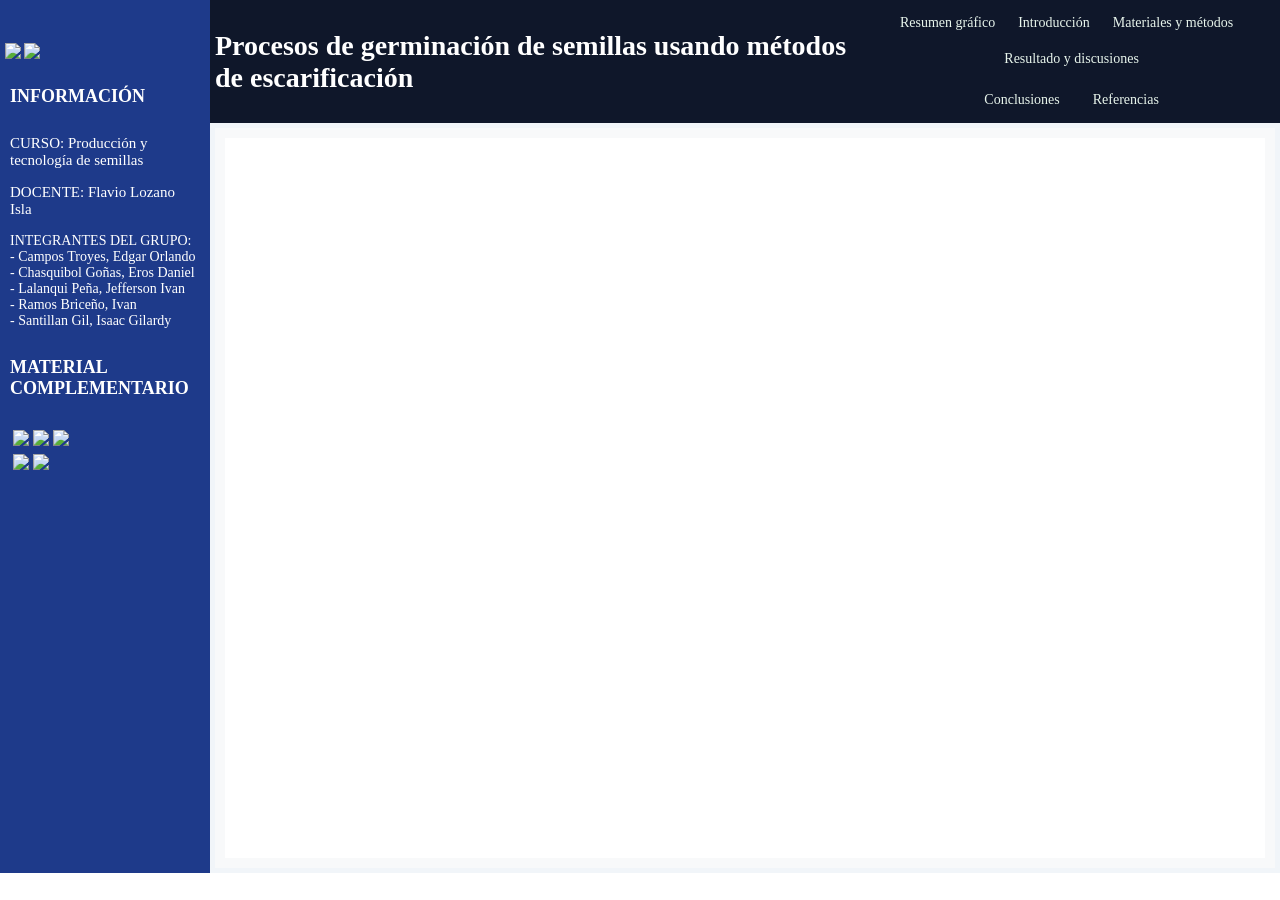
==== docs/index.html @ 8357e195 "Update index.html" ====
<!DOCTYPE html>
<html lang="es">

<head>
<meta charset="UTF-8">
<title>Escarificación</title>

<style>
body {
  margin: 0;
  font-family: Tinos, Tinos;
  background: #FFFFFF;
  font-size: 12px;
  
}

/* Layout general */
.layout {
  display: flex;
  width: 100%;
  min-height: 97vh;
}

/* Sidebar izquierda (fuera del azul) */
.sidebar {
  width: 200px;
  background: #1E3A8A;
  padding: 5px;
}

.sidebar h3 {
  background: #1E3A8A;
  padding: 5px;
}

.box {
  background: #1E3A8A;
  padding: 5px;
  margin: 5px 0;
}

/* Zona derecha (azul) */
.main-area {
  flex: 1;
  background: #F1F5F9;
  display: flex;
  flex-direction: column;
}

/* Barra superior */
.top-bar {
  background: #0F172A;
  padding: 5px;
  display: flex;
  align-items: center;
  position: sticky;
  top: 0;
}

/* Menú */
.menu a {
  background: #0F172A;
  color: white;
  padding: 5px;
  margin: 5px;
  text-decoration: none;
  display: inline-block;
}

/* Contenido */
.content {
  flex: 1;
  padding: 5px;
  display: flex; 
}

/* Caja blanca */
.paper {
  background: #F8F9FA;
  padding: 10px;
  width: 100%;
  flex: 1;
  display: flex;
  box-sizing: border-box;
}

/* Scroll suave */
html {
  scroll-behavior: smooth;
}

/* Espaciado */
h2 {
  margin-top: 10px;
}
</style>

</head>

<body>

<div class="layout">

  <!-- COLUMNA IZQUIERDA -->
  <aside class="sidebar">

    <h3></h3>
  <img src="https://upload.wikimedia.org/wikipedia/commons/9/95/Logo-2016-solo-ok.png" width="70">
    
  <img src="https://raw.githubusercontent.com/VICHAS-234/logos/refs/heads/main/ing-agronoma.png" width="70">

     <h3 style="font-size:18px; color: #FFFFFF;"> INFORMACIÓN</h3>

<div class="box" style="font-size:15px; color: #FFFFFF;">
  CURSO: Producción y tecnología de semillas
</div>

<div class="box" style="font-size:15px; color: #FFFFFF;">
  DOCENTE: Flavio Lozano Isla
</div>
<div class="box" style="font-size:14px; color: #FFFFFF;">
  INTEGRANTES DEL GRUPO:
  <br>- Campos Troyes, Edgar Orlando
  <br>- Chasquibol Goñas, Eros Daniel
  <br>- Lalanqui Peña, Jefferson Ivan
  <br>- Ramos Briceño, Ivan
  <br>- Santillan Gil, Isaac Gilardy
</div>


<h3 style="font-size:18px; color: #FFFFFF;"> MATERIAL COMPLEMENTARIO</h3>

<div class="box">

  <table>
    <tr>

       <td>
        <a href="https://docs.google.com/document/d/1ICAiqg4wwwSi24-wrgR5gp1tDRnncDySjDZf6xn9cgI/edit?tab=t.0"
           target="_blank"
           title="Informe">
          <img src="https://upload.wikimedia.org/wikipedia/commons/1/18/Google_Docs_icon_%282026%29.svg" width="35">
        </a>
      </td>

    <td>
        <a href="https://docs.google.com/spreadsheets/d/1I2GF6kSyilaZwi7kzY1iLJfPXlWKYuiNDqL3lsMwn_M/edit?gid=87393723#gid=87393723"
           target="_blank"
           title="Base de datos">
          <img src="https://upload.wikimedia.org/wikipedia/commons/a/ae/Google_Sheets_2020_Logo.svg" width="35">
        </a>
      </td>

     <td>
        <a href="https://docs.google.com/presentation/d/1wwmK00ToGYvH066HcUhkLBRCa0SQGbjWNfb_a9LNJxE/edit?slide=id.p#slide=id.p"
           target="_blank"
           title="Presentación">
          <img src="https://upload.wikimedia.org/wikipedia/commons/1/16/Google_Slides_2020_Logo.svg" width="35">
        </a>
      </td>
    </tr>


    <tr>
      <td>
        <a href="https://drive.google.com/drive/folders/1ioA1UBioz4z9OZMa0eZK5O2WFGxjca4O"
           target="_blank"
           title="Archivos complementarios">
          <img src="https://upload.wikimedia.org/wikipedia/commons/1/12/Google_Drive_icon_%282020%29.svg" width="35">
        </a>
      </td>

        <td>
        <a href="https://github.com/EOCT-234/Semillas_3"
           target="_blank"
           title="Repositorio">
          <img src="https://upload.wikimedia.org/wikipedia/commons/c/c2/GitHub_Invertocat_Logo.svg" width="35">
        </a>
      </td>
    </tr>

  </table>
</div>

</aside>

  <!-- ZONA DERECHA -->
  <div class="main-area">

    <header class="top-bar">

  <h1 style= "font-size:28px; color:  #ffffff;">Procesos de germinación de semillas usando métodos de escarificación</h1>

  <nav class="menu" style="text-align:center;">

  <!-- FILA 1 -->
  <div>
     <a href="resumen.html"  target="contenido"  style="font-size:14px; color:#e8f5ec;"> Resumen gráfico </a>
    <a href="introduccion.html"  target="contenido" style="font-size:14px; color:#e8f5ec;">Introducción</a>
    <a href="materiales_metodos.html"  target="contenido" style="font-size:14px; color:#e8f5ec; margin-right:15px;">Materiales y métodos</a>
    <a href="resultados_discusiones"  target="contenido" style="font-size:14px; color:#e8f5ec;">Resultado y discusiones</a>
  </div>

  <!-- FILA 2 -->
  <div style="margin-top:5px;">
    <a href="conclusiones.html"  target="contenido" style="font-size:14px; color:#e8f5ec; margin-right:15px;">Conclusiones</a>
    <a href="referencias.html"  target="contenido" style="font-size:14px; color:#e8f5ec;">Referencias</a>
  </div>

</nav>

</header>

    <main class="content">
      <div class="paper">
<iframe name="contenido"
        src="resumen.html"
        style="width:100%; height:100%; border:none;">
</iframe>
        
        
      </div>
    </main>

  </div>

</div>

</body>
</html>
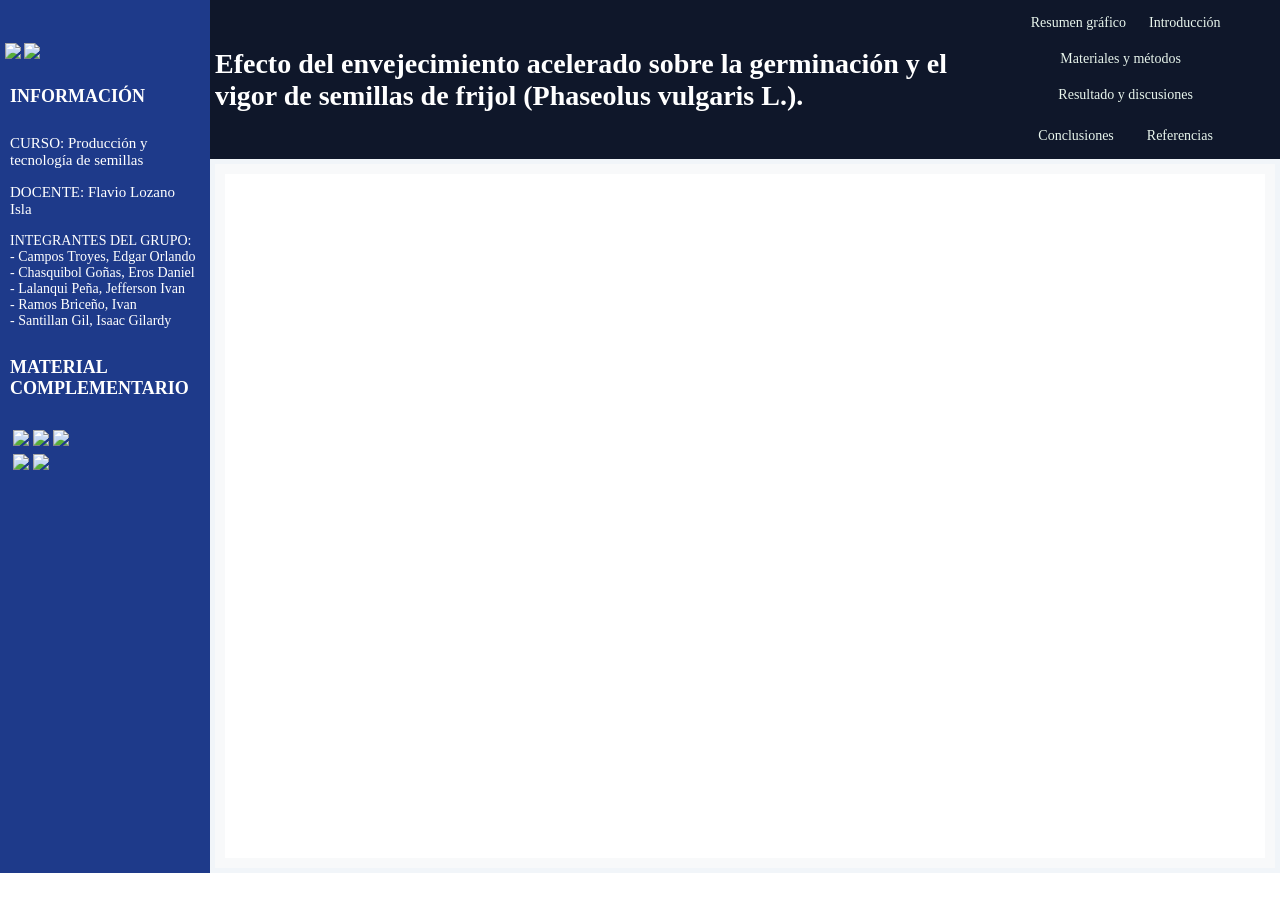
==== commit 29791bd7: "Update index.html" ====
--- a/docs/index.html
+++ b/docs/index.html
@@ -3,7 +3,7 @@
 
 <head>
 <meta charset="UTF-8">
-<title>Escarificación</title>
+<title>Semillas_3</title>
 
 <style>
 body {
@@ -189,7 +189,7 @@
 
     <header class="top-bar">
 
-  <h1 style= "font-size:28px; color:  #ffffff;">Procesos de germinación de semillas usando métodos de escarificación</h1>
+  <h1 style= "font-size:28px; color:  #ffffff;">Efecto del envejecimiento acelerado sobre la germinación y el vigor de semillas de frijol (Phaseolus vulgaris L.).</h1>
 
   <nav class="menu" style="text-align:center;">
 
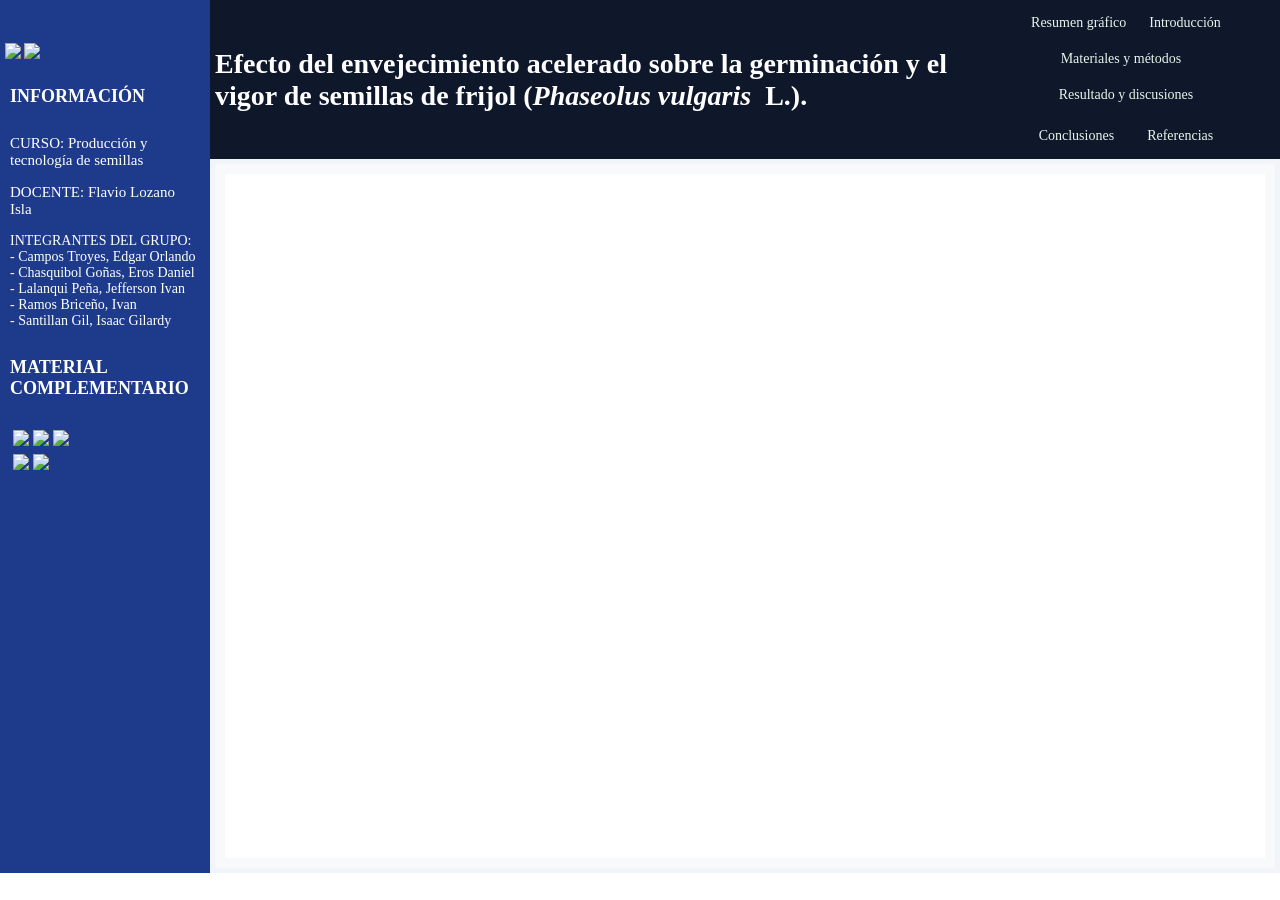
==== commit 4306a12b: "Update index.html" ====
--- a/docs/index.html
+++ b/docs/index.html
@@ -189,7 +189,8 @@
 
     <header class="top-bar">
 
-  <h1 style= "font-size:28px; color:  #ffffff;">Efecto del envejecimiento acelerado sobre la germinación y el vigor de semillas de frijol (Phaseolus vulgaris L.).</h1>
+  <h1 style= "font-size:28px; color:  #ffffff;">Efecto del envejecimiento acelerado sobre la germinación y el vigor de semillas de frijol 
+                                                 (<em>Phaseolus vulgaris</em>&nbsp; L.).</h1>
 
   <nav class="menu" style="text-align:center;">
 
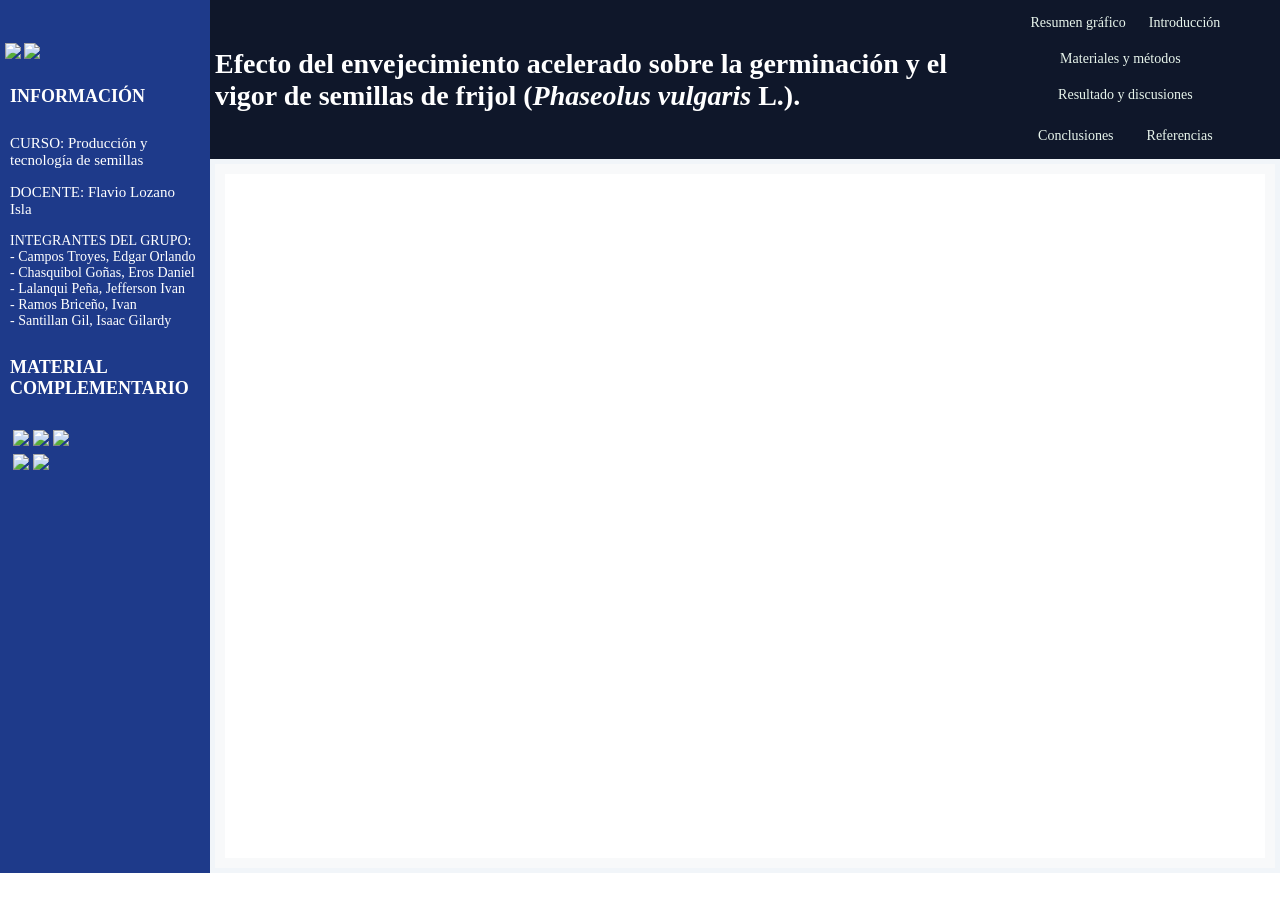
==== commit 977ce169: "Update index.html" ====
--- a/docs/index.html
+++ b/docs/index.html
@@ -190,7 +190,7 @@
     <header class="top-bar">
 
   <h1 style= "font-size:28px; color:  #ffffff;">Efecto del envejecimiento acelerado sobre la germinación y el vigor de semillas de frijol 
-                                                 (<em>Phaseolus vulgaris</em>&nbsp; L.).</h1>
+                                                 (<em>Phaseolus vulgaris</em>&nbsp;L.).</h1>
 
   <nav class="menu" style="text-align:center;">
 
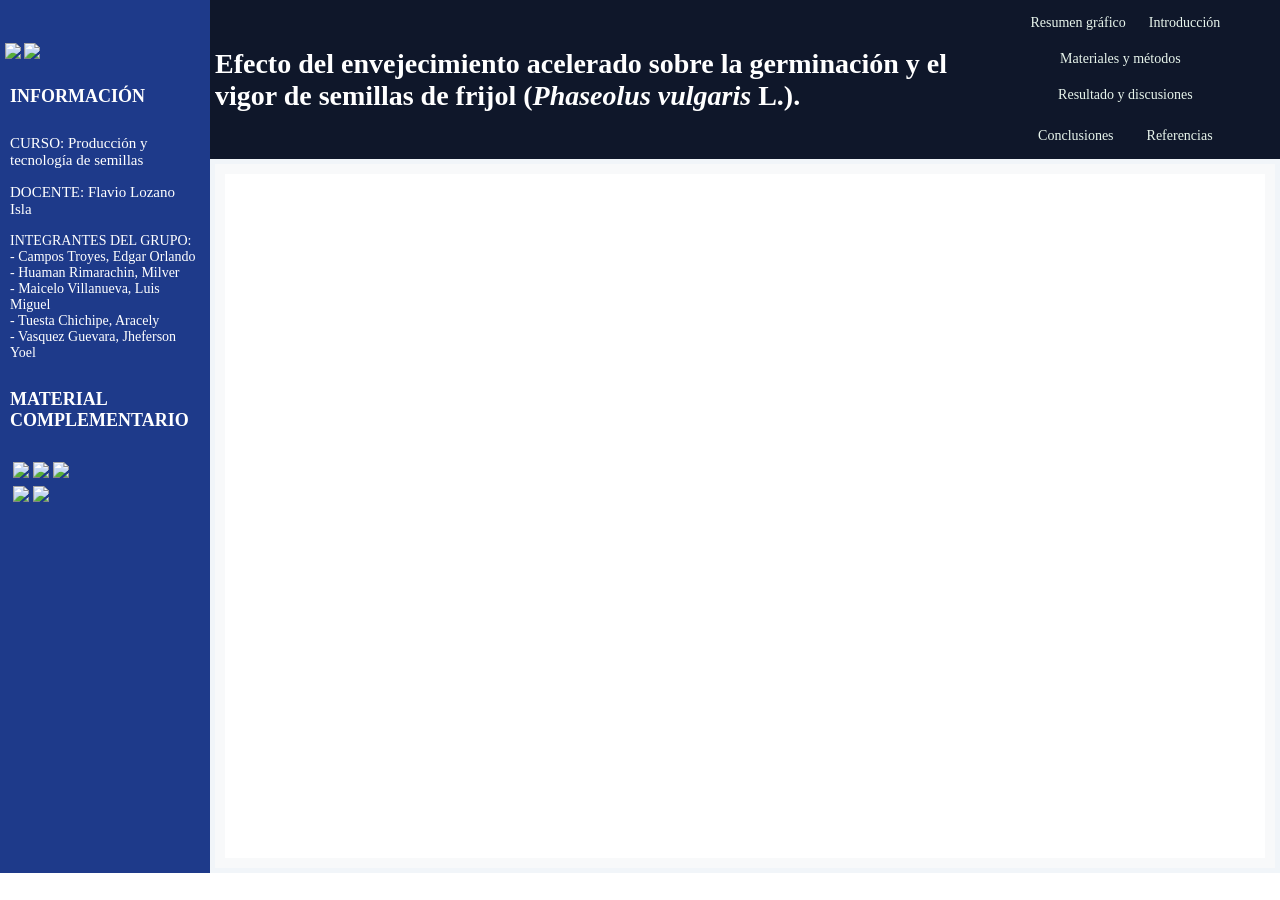
==== commit 410df08e: "Update index.html" ====
--- a/docs/index.html
+++ b/docs/index.html
@@ -121,10 +121,10 @@
 <div class="box" style="font-size:14px; color: #FFFFFF;">
   INTEGRANTES DEL GRUPO:
   <br>- Campos Troyes, Edgar Orlando
-  <br>- Chasquibol Goñas, Eros Daniel
-  <br>- Lalanqui Peña, Jefferson Ivan
-  <br>- Ramos Briceño, Ivan
-  <br>- Santillan Gil, Isaac Gilardy
+  <br>- Huaman Rimarachin, Milver
+  <br>- Maicelo Villanueva, Luis Miguel
+  <br>- Tuesta Chichipe, Aracely
+  <br>- Vasquez Guevara, Jheferson Yoel
 </div>
 
 
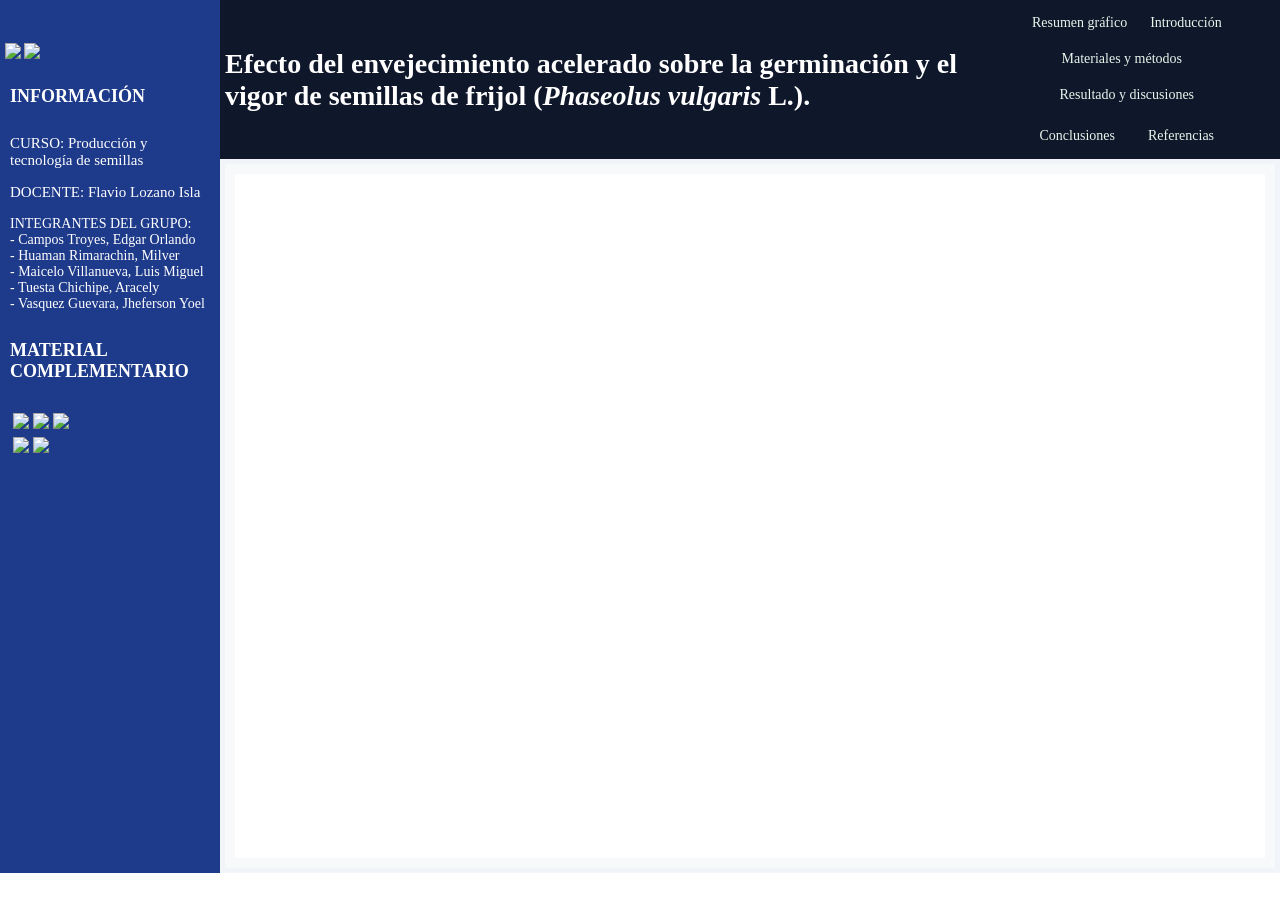
==== commit e48d75ac: "Update index.html" ====
--- a/docs/index.html
+++ b/docs/index.html
@@ -23,7 +23,7 @@
 
 /* Sidebar izquierda (fuera del azul) */
 .sidebar {
-  width: 200px;
+  width: 210px;
   background: #1E3A8A;
   padding: 5px;
 }
@@ -165,8 +165,8 @@
       <td>
         <a href="https://drive.google.com/drive/folders/1ioA1UBioz4z9OZMa0eZK5O2WFGxjca4O"
            target="_blank"
-           title="Archivos complementarios">
-          <img src="https://upload.wikimedia.org/wikipedia/commons/1/12/Google_Drive_icon_%282020%29.svg" width="35">
+           title="Drive">
+          <img src="https://upload.wikimedia.org/wikipedia/commons/1/12/Google_Drive_icon_%282020%29.svg" width="45">
         </a>
       </td>
 
@@ -174,7 +174,7 @@
         <a href="https://github.com/EOCT-234/Semillas_3"
            target="_blank"
            title="Repositorio">
-          <img src="https://upload.wikimedia.org/wikipedia/commons/c/c2/GitHub_Invertocat_Logo.svg" width="35">
+          <img src="https://upload.wikimedia.org/wikipedia/commons/c/c2/GitHub_Invertocat_Logo.svg" width="45">
         </a>
       </td>
     </tr>
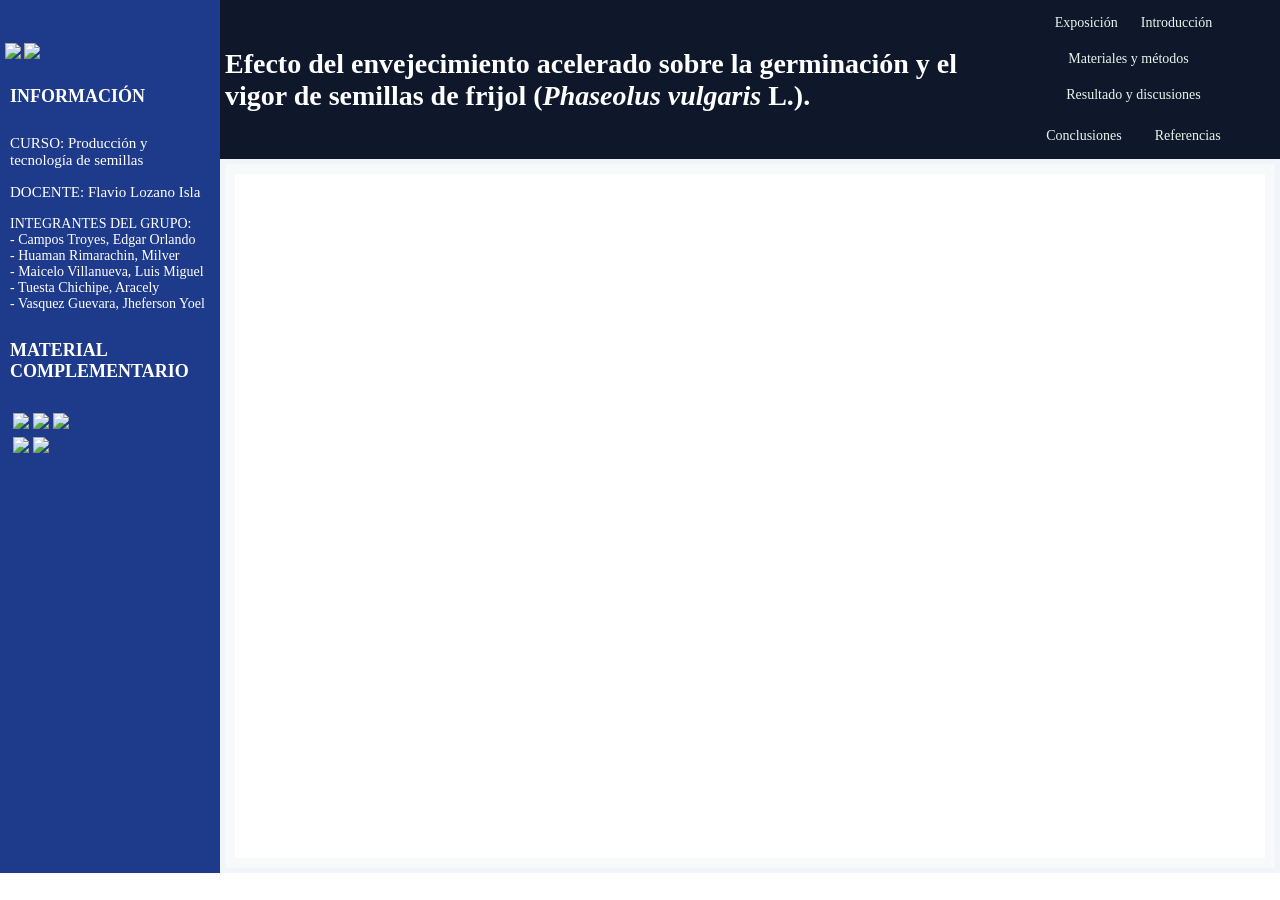
==== commit a7b60a2a: "Update index.html" ====
--- a/docs/index.html
+++ b/docs/index.html
@@ -196,7 +196,7 @@
 
   <!-- FILA 1 -->
   <div>
-     <a href="resumen.html"  target="contenido"  style="font-size:14px; color:#e8f5ec;"> Resumen gráfico </a>
+     <a href="resumen.html"  target="contenido"  style="font-size:14px; color:#e8f5ec;"> Exposición </a>
     <a href="introduccion.html"  target="contenido" style="font-size:14px; color:#e8f5ec;">Introducción</a>
     <a href="materiales_metodos.html"  target="contenido" style="font-size:14px; color:#e8f5ec; margin-right:15px;">Materiales y métodos</a>
     <a href="resultados_discusiones"  target="contenido" style="font-size:14px; color:#e8f5ec;">Resultado y discusiones</a>
